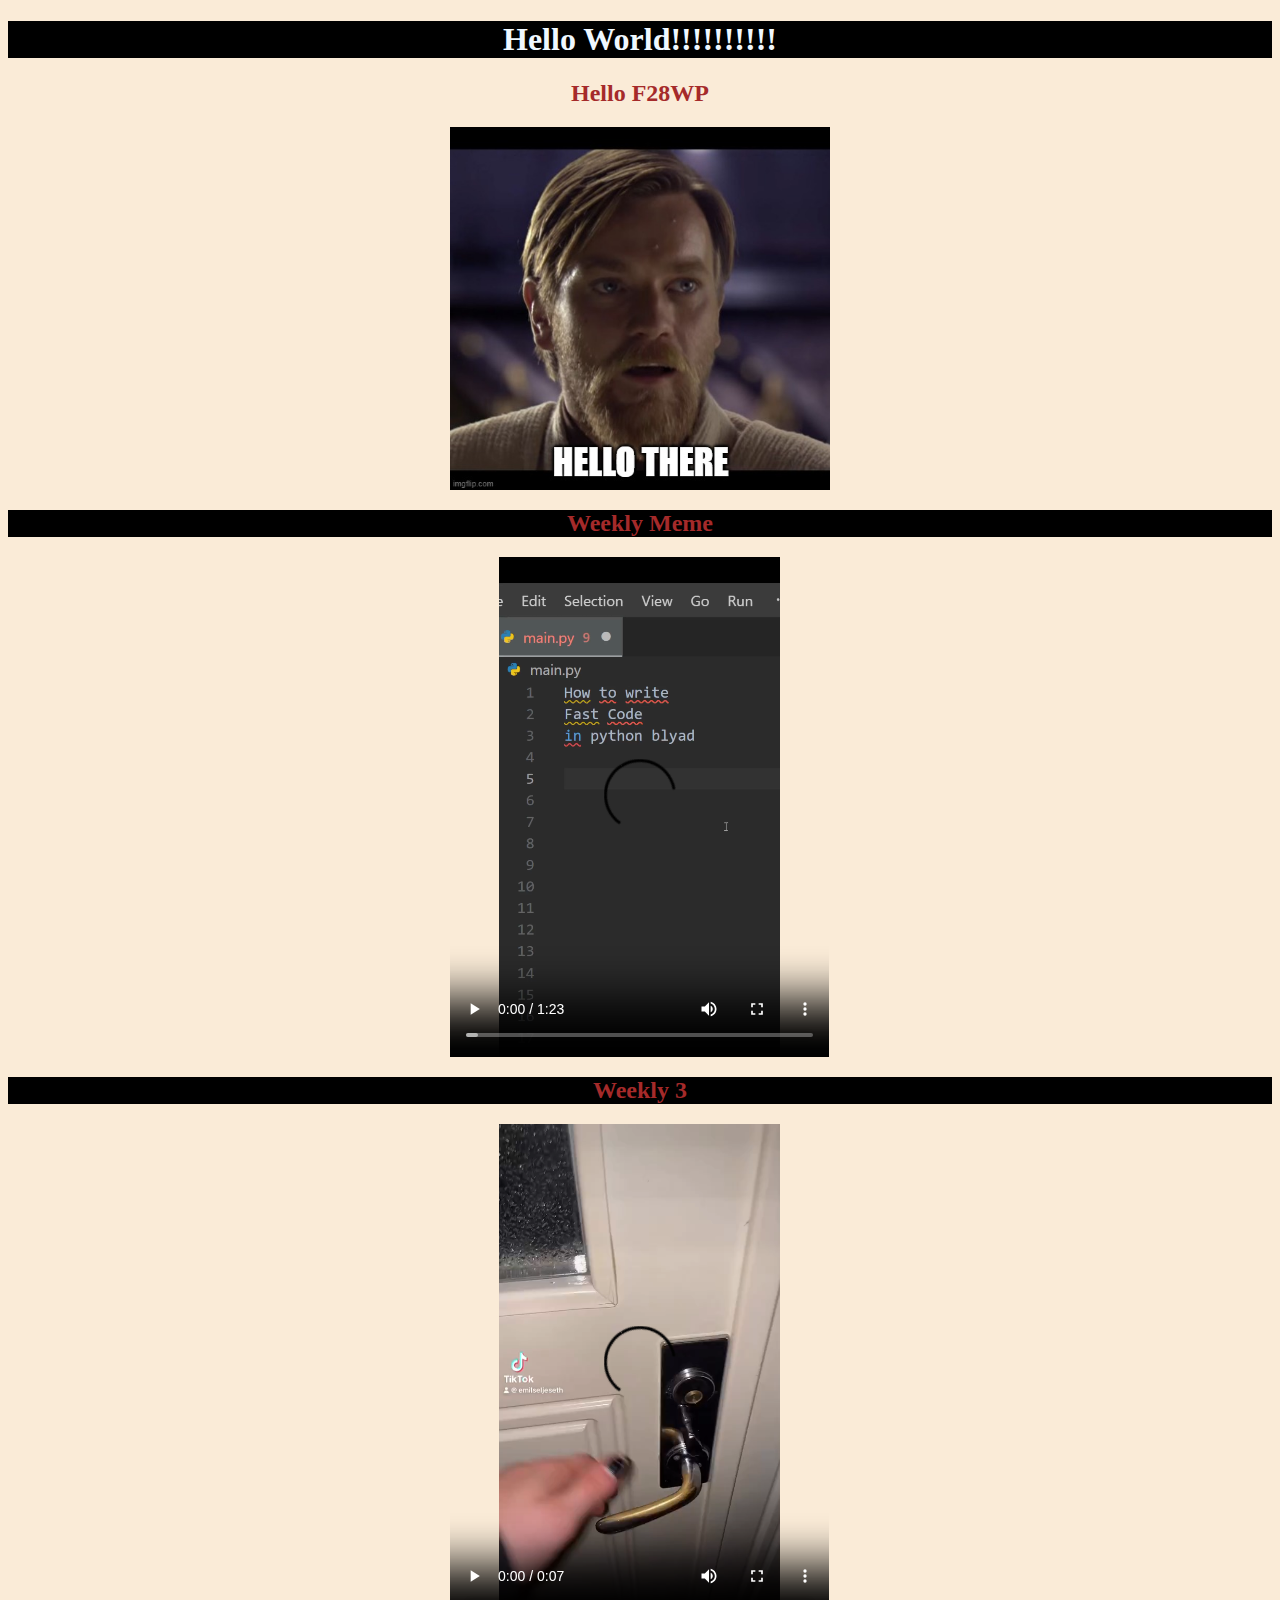
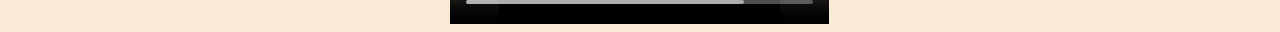
==== index.html @ b3fb6df6 "Update and rename hello.html to index.html" ====
<!DOCTYPE html>
<html lang="en">
<head>
    <meta charset="UTF-8">
    <meta name="viewport" content="width=device-width, initial-scale=1.0">
    <title>Hello</title>
    <link rel="stylesheet" href="stylesheet.css">
</head>

<body>
    <h1>Hello World!!!!!!!!!!</h1>
    <h2>Hello F28WP</h2>
    <img src="title.jpg" alt="">
    <h2 style="background-color: black;">Weekly Meme</h2>

    <video width="500px" height="500px" controls="controls">
        <source src="week1.mp4" type="video/mp4" />
    </video>

    <h2 style="background-color: black;">Weekly 3</h2>
    <video width="500px" height="500px" controls="controls">
        <source src="They Are in my dreams.mp4" type="video/mp4" />
    </video>

</body>
</html>
---- stylesheet.css ----
h2 {
    color: brown;
    text-align: center;
}
h1{
    background-color: black;
    color: aliceblue;
    text-align: center;
}
img,video{
    display: block;
    margin-left: auto;
    margin-right: auto;
    width: 30%;
}   
body{
    background-color: antiquewhite;
}
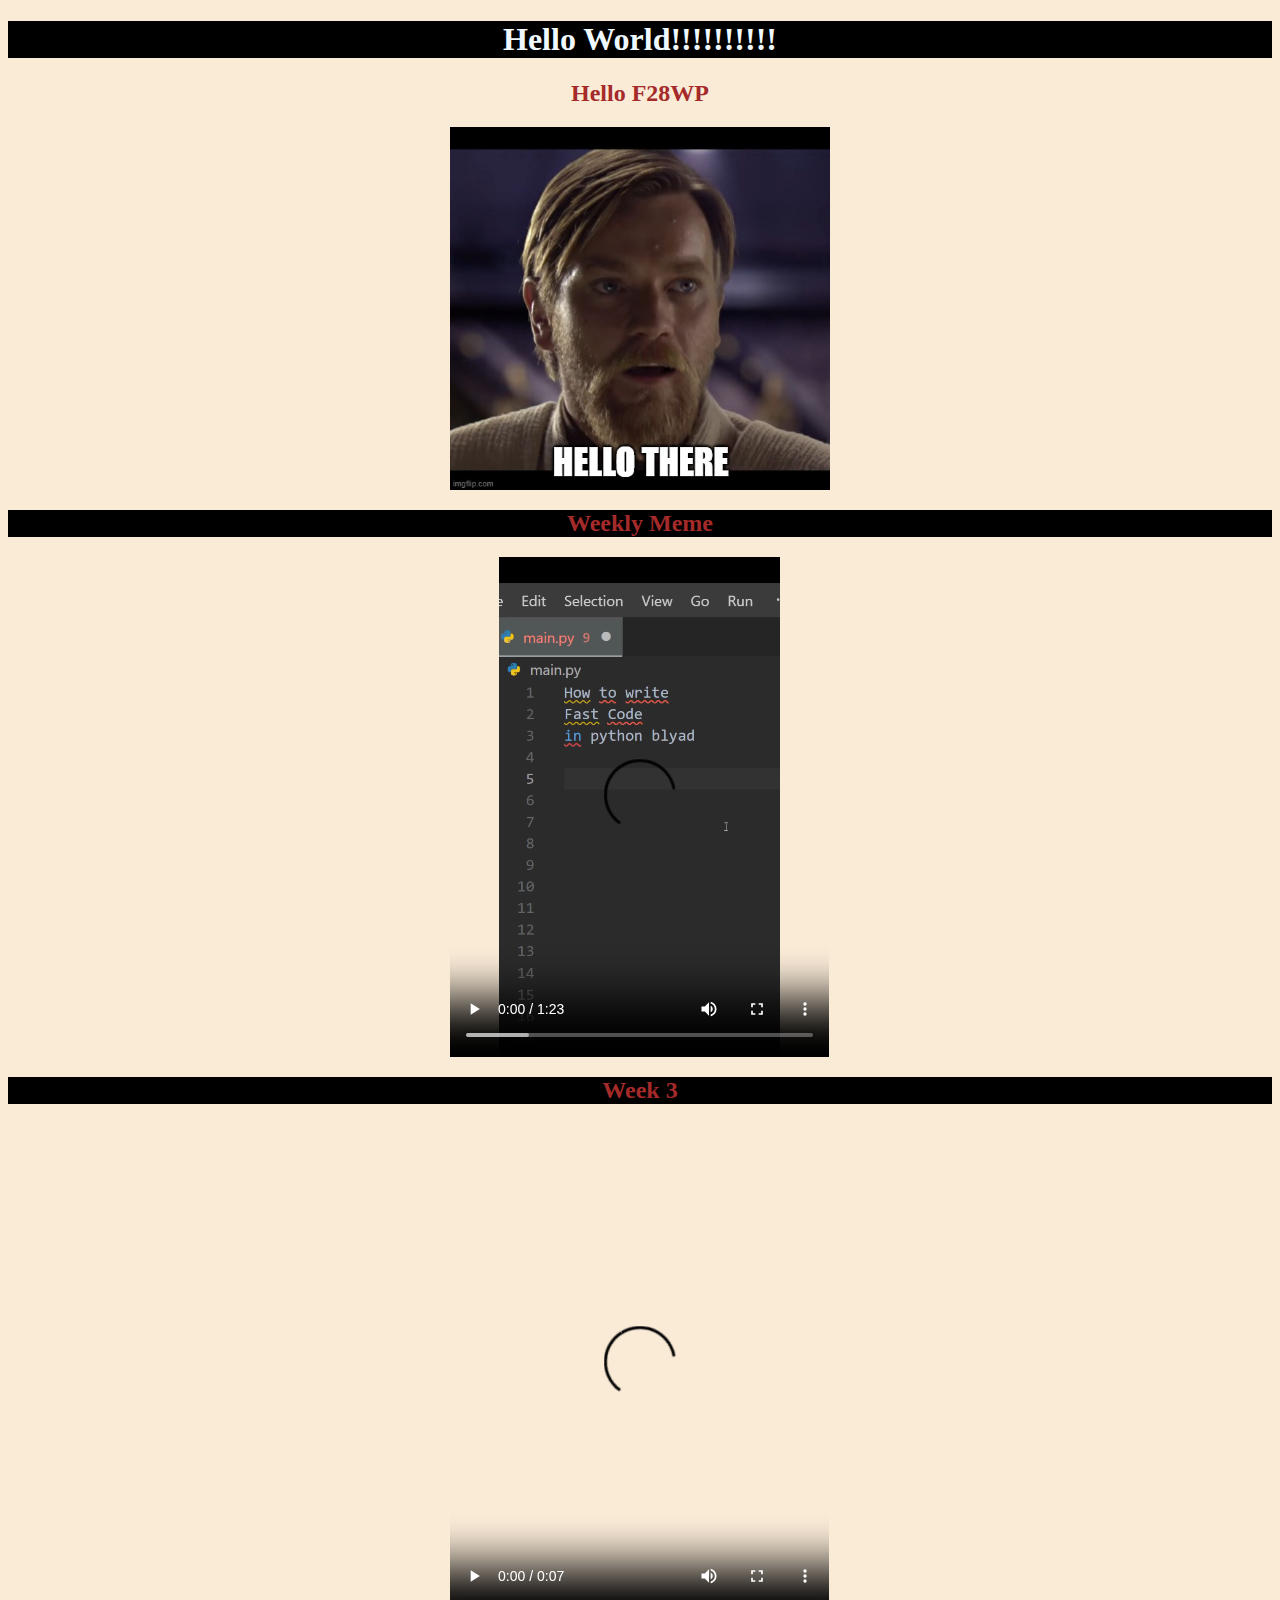
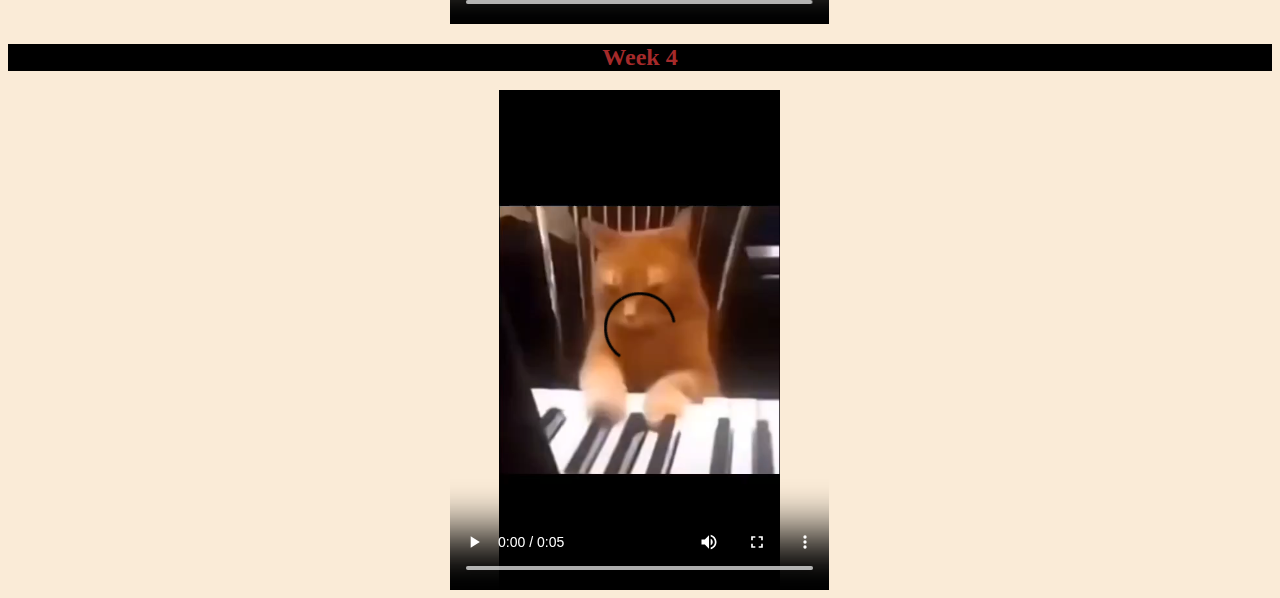
==== commit 49f6b124: "Merge branch 'main' of https://github.com/dy2010/dy2010.github.io" ====
--- a/index.html
+++ b/index.html
@@ -17,10 +17,14 @@
         <source src="week1.mp4" type="video/mp4" />
     </video>
 
-    <h2 style="background-color: black;">Weekly 3</h2>
+    <h2 style="background-color: black;">Week 3</h2>
     <video width="500px" height="500px" controls="controls">
         <source src="They Are in my dreams.mp4" type="video/mp4" />
     </video>
 
+    <h2 style="background-color: black;">Week 4</h2>
+    <video width="500px" height="500px" controls="controls">
+        <source src="this is me cat piano.mp4" type="video/mp4" />
+    </video>
 </body>
 </html> 
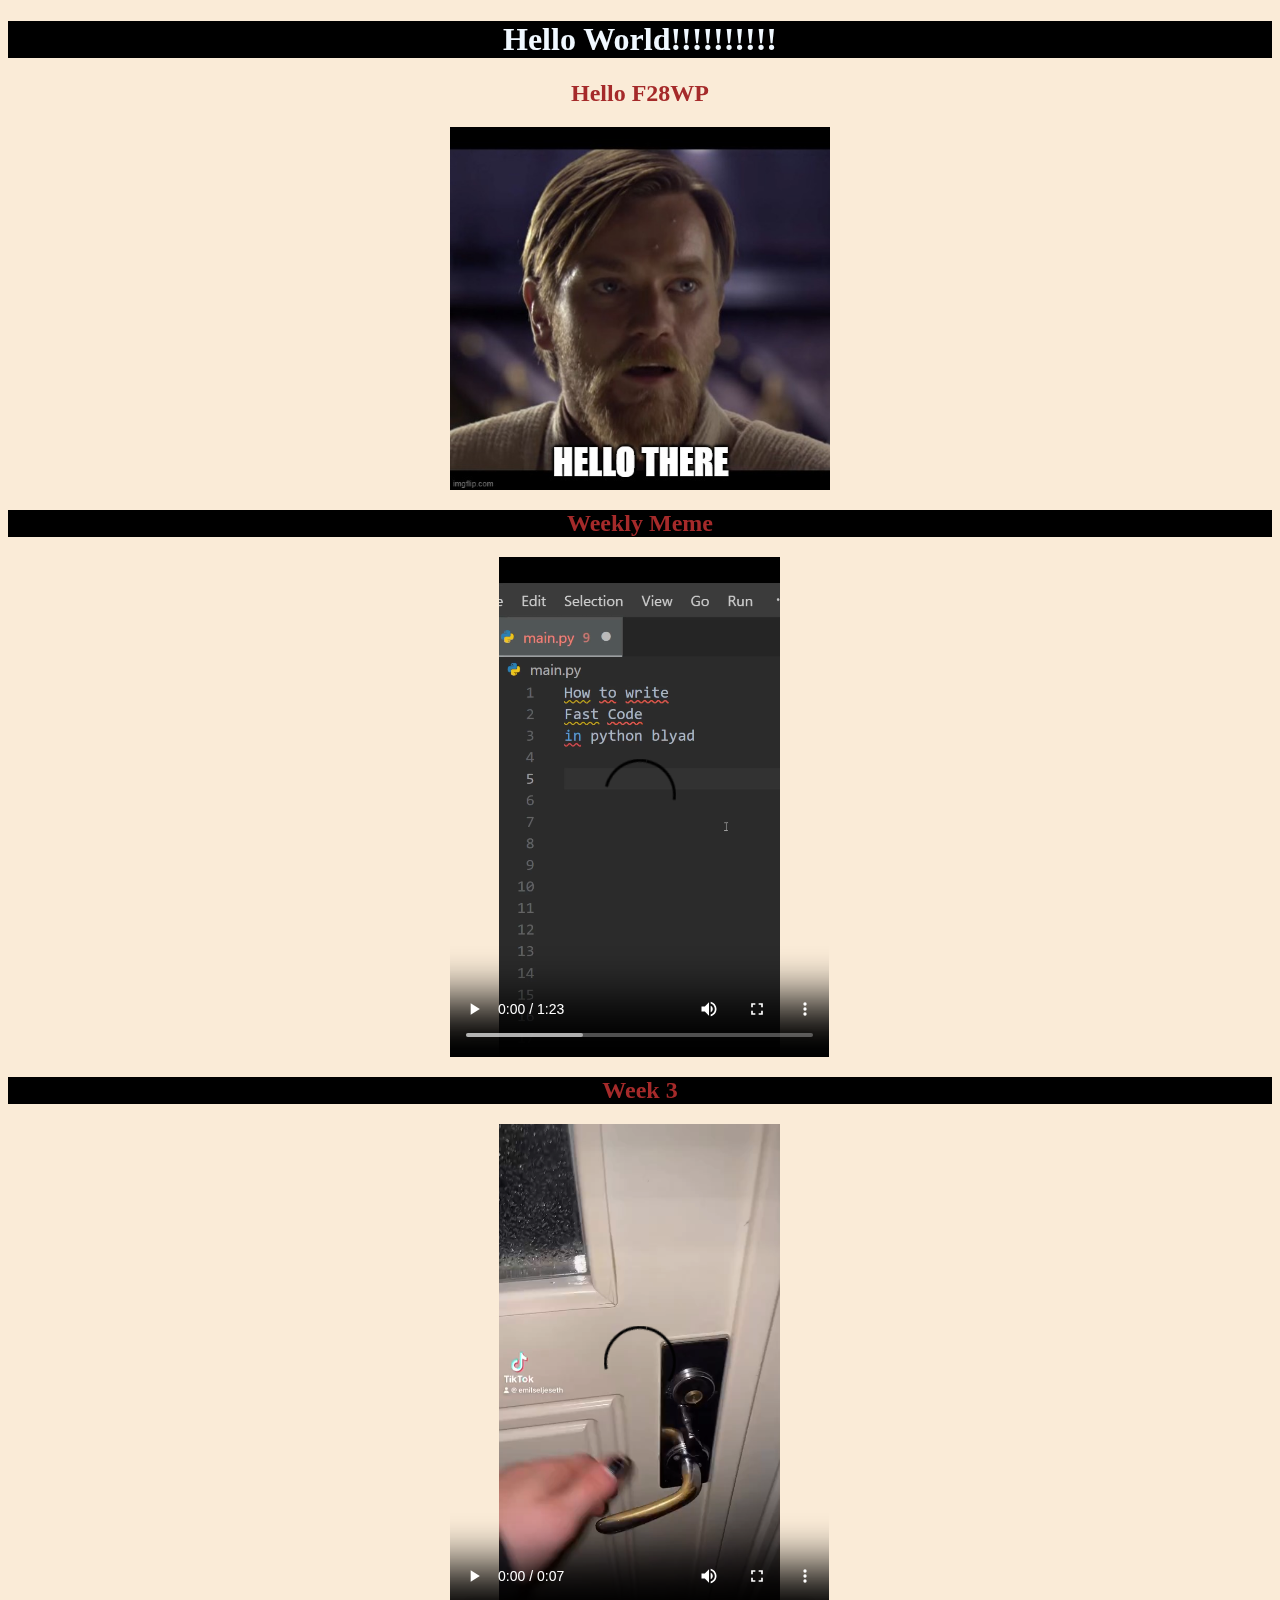
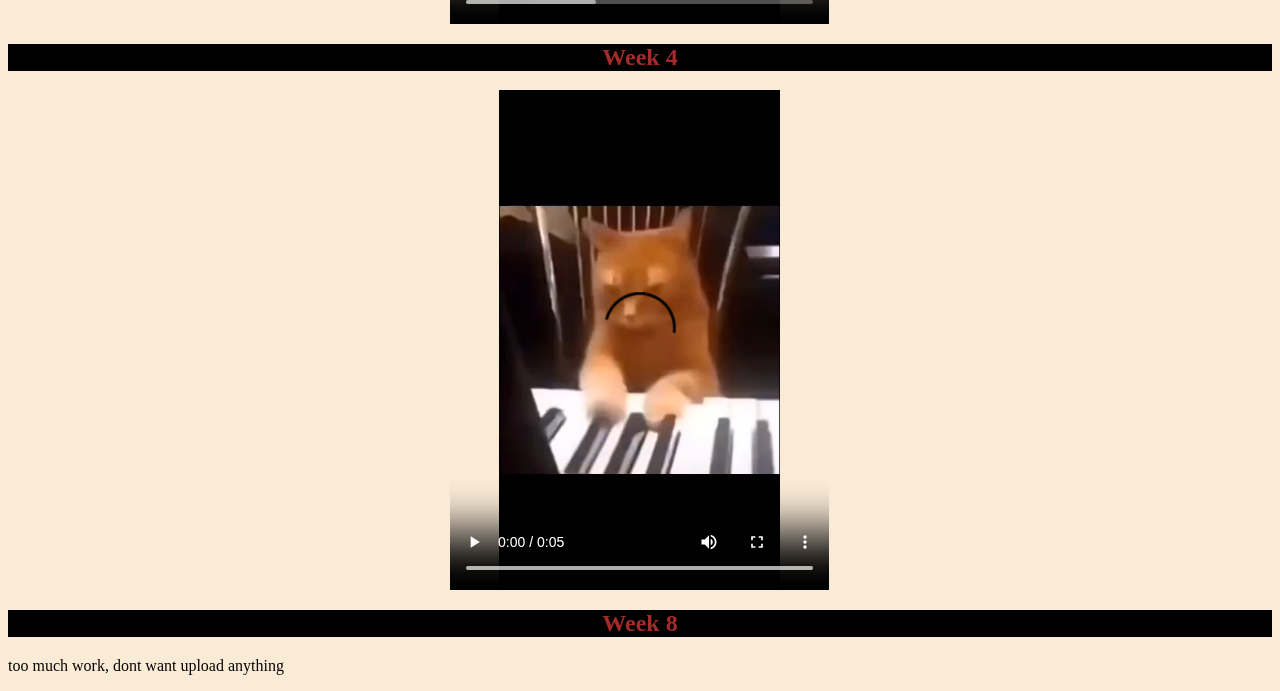
==== commit 1ae74f6f: "add new content" ====
--- a/index.html
+++ b/index.html
@@ -26,5 +26,11 @@
     <video width="500px" height="500px" controls="controls">
         <source src="this is me cat piano.mp4" type="video/mp4" />
     </video>
+
+
+    <h2 style="background-color: black;">Week 8</h2>
+    <p>
+        too much work, dont want upload anything
+    </p>
 </body>
 </html> 
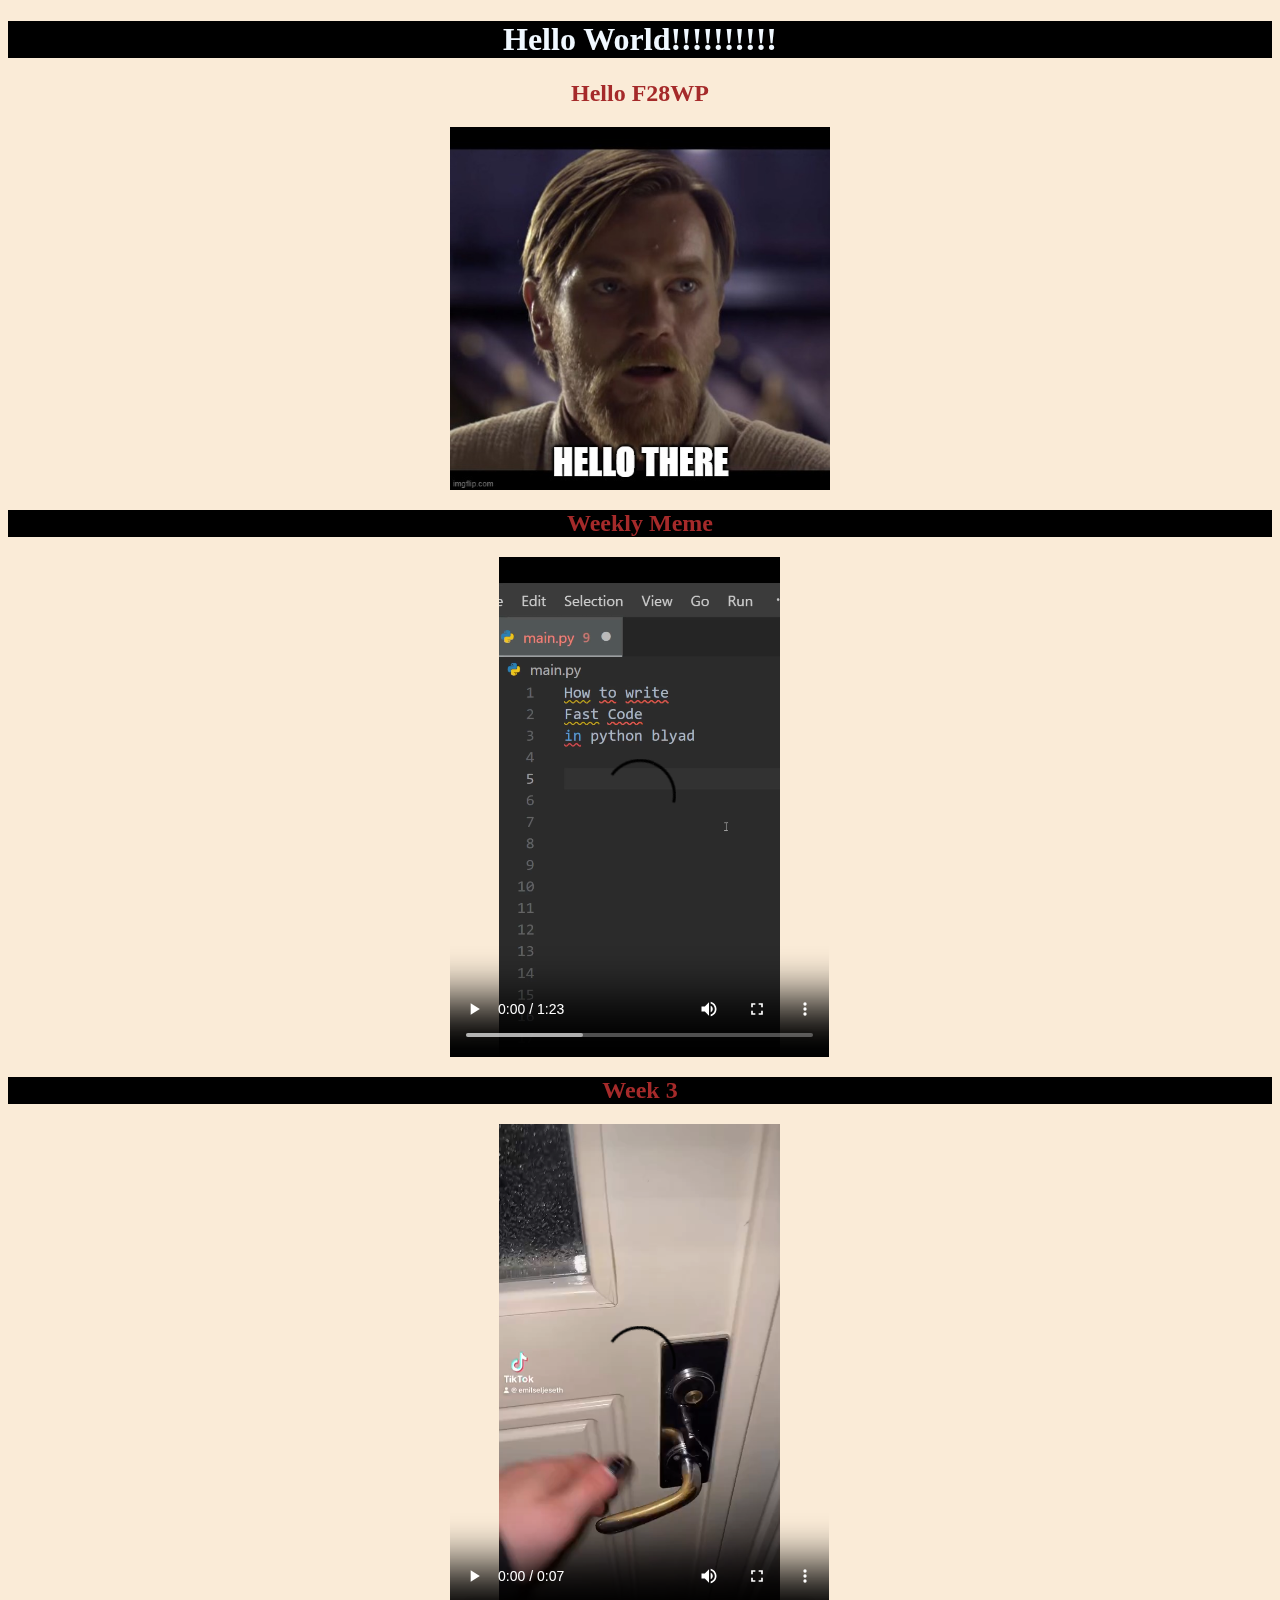
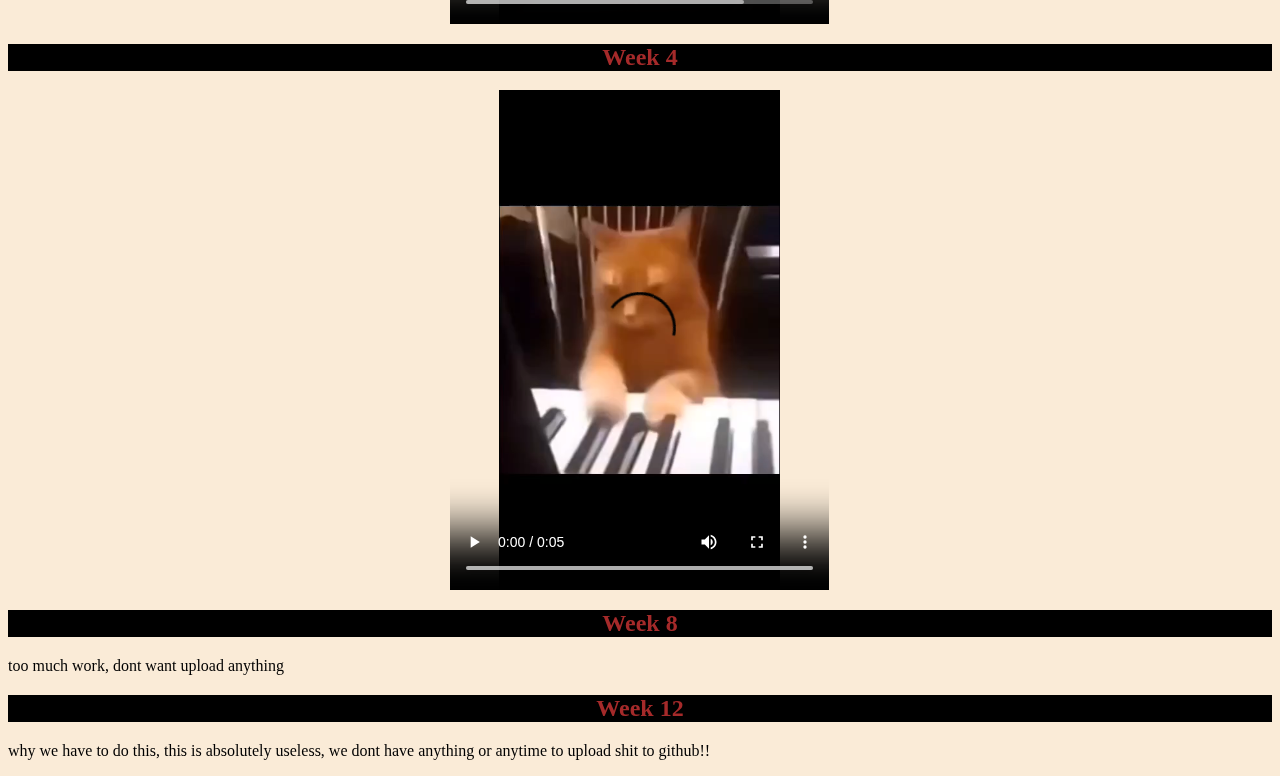
==== commit 17680023: "week12" ====
--- a/index.html
+++ b/index.html
@@ -32,5 +32,10 @@
     <p>
         too much work, dont want upload anything
     </p>
+
+    <h2 style="background-color: black;">Week 12</h2>
+    <p>
+        why we have to do this, this is absolutely useless, we dont have anything or anytime to upload shit to github!!
+    </p>
 </body>
 </html> 
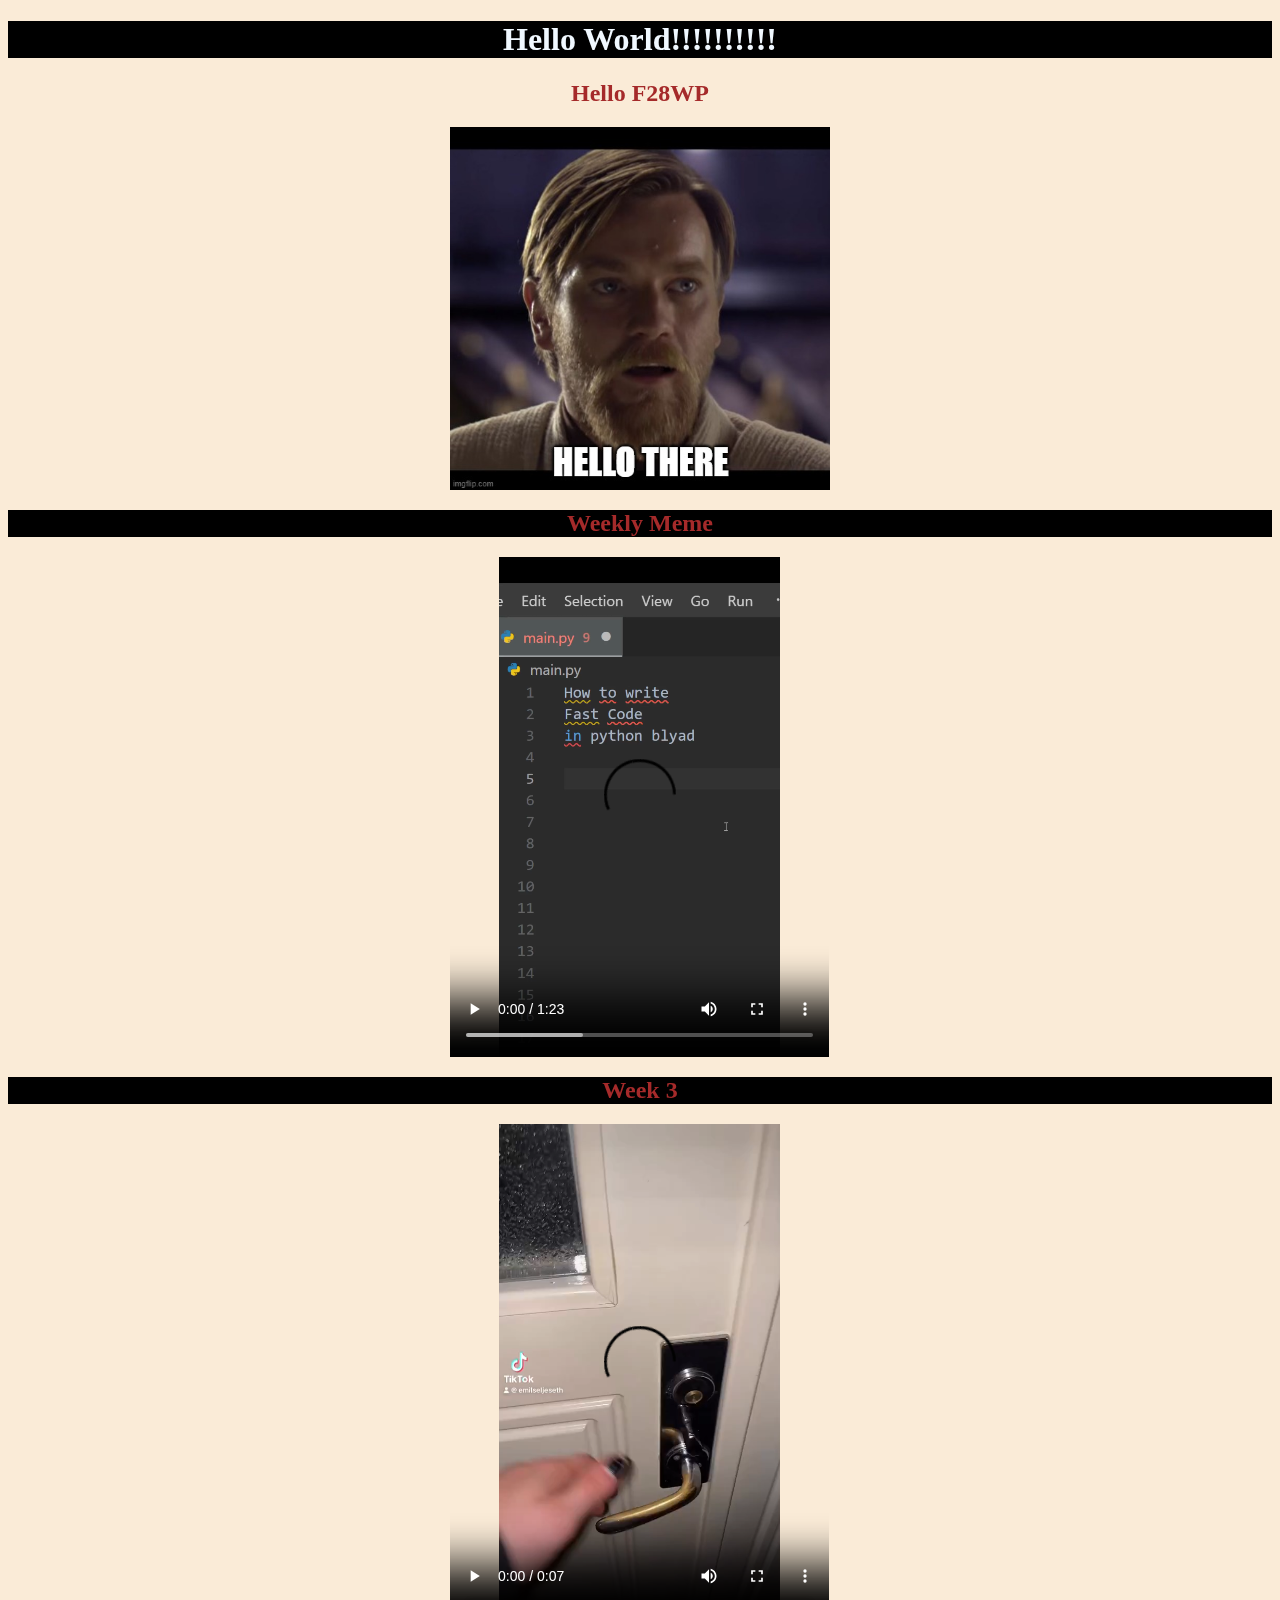
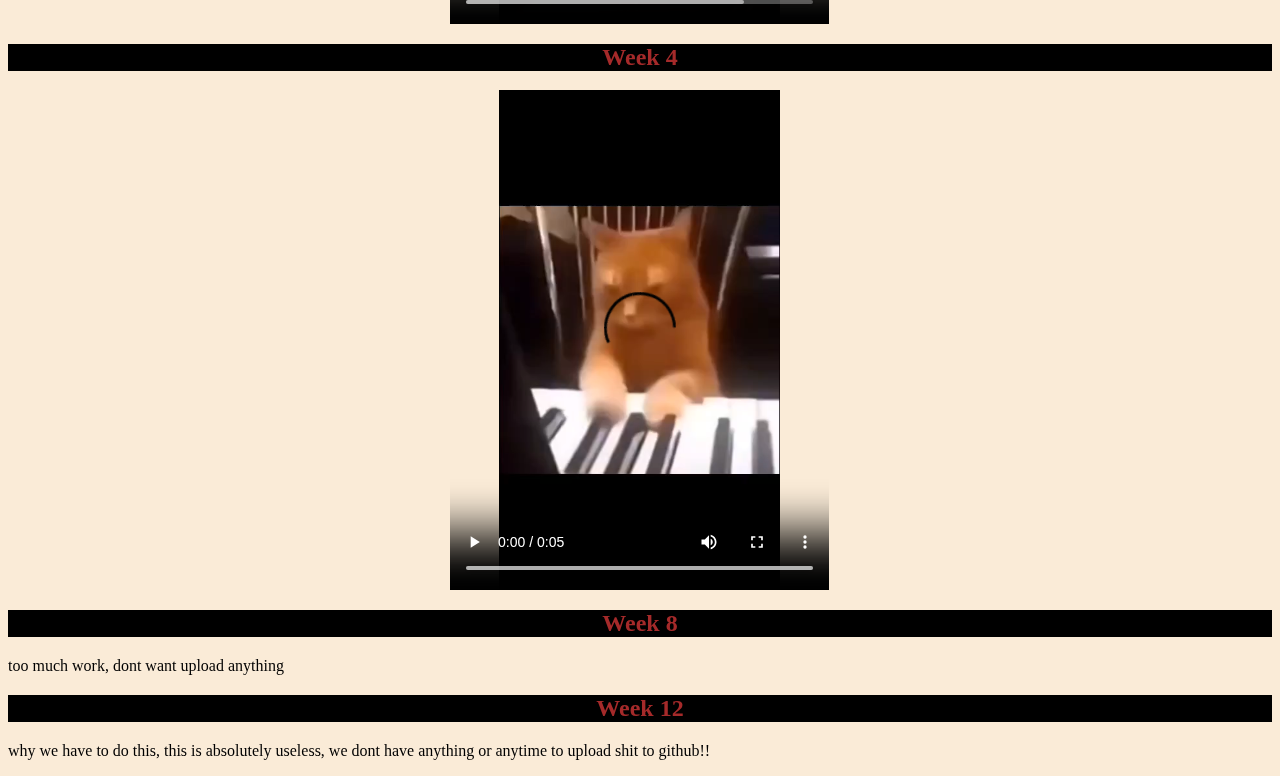
==== commit 2e68ec16: "week12" ====
--- a/index.html
+++ b/index.html
@@ -33,6 +33,7 @@
         too much work, dont want upload anything
     </p>
 
+    
     <h2 style="background-color: black;">Week 12</h2>
     <p>
         why we have to do this, this is absolutely useless, we dont have anything or anytime to upload shit to github!!
